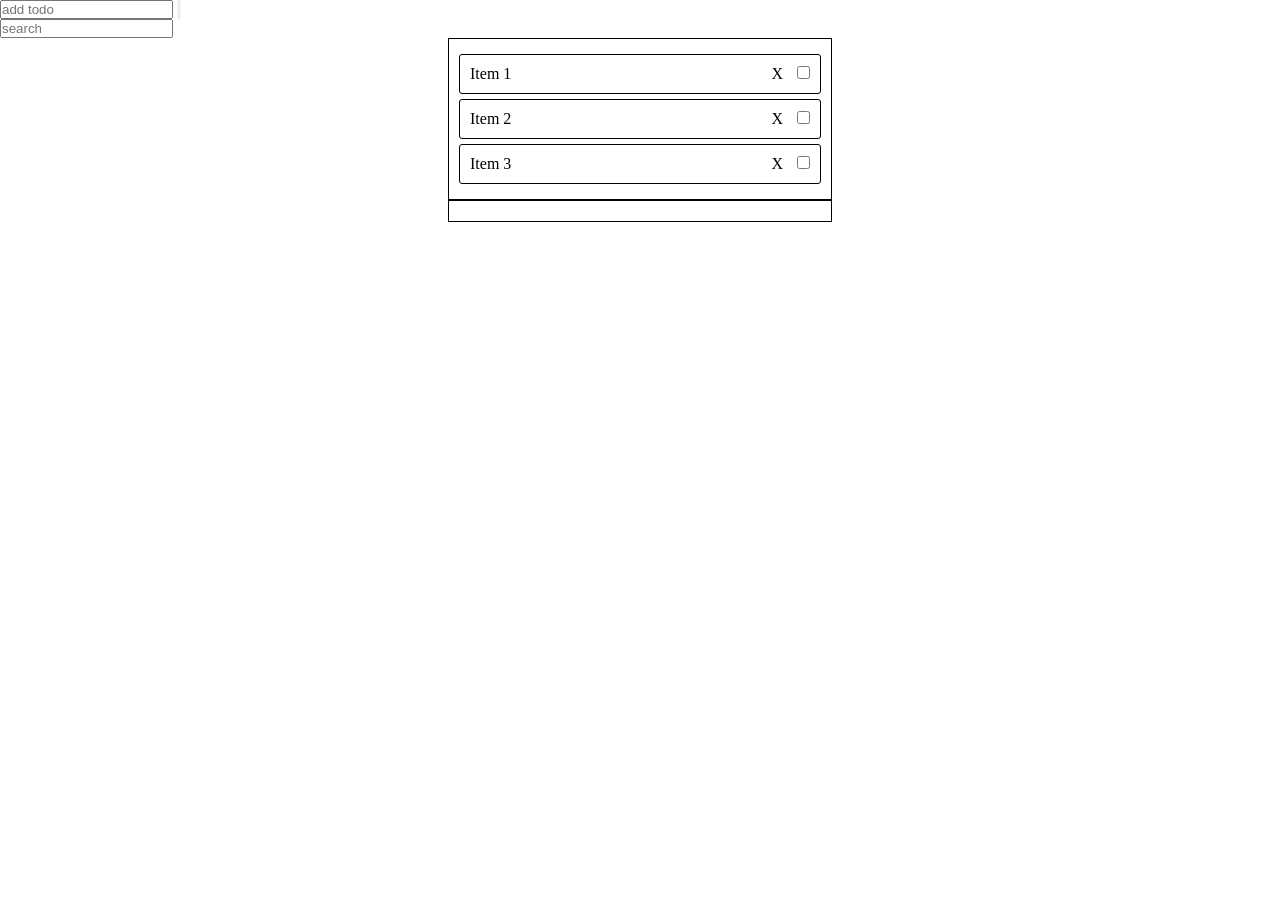
==== projects/todo-list.html @ 19374858 "add todo list prject -- add skills progress bar" ====
<!DOCTYPE html>
<html>
  <style>
    * {
      margin: 0;
      padding: 0;
      box-sizing: border-box;
    }
    .drop-list {
      width: 30%;
      margin: 0 auto;
      padding: 10px;
      border: 1px solid black;
    }
    .item {
      padding-top: 10px;
      padding-bottom: 10px;
      text-align: center;
      border: 1px solid;
      border-radius: 3px;
      margin: 5px auto;
      display: flex;
      justify-content: space-between;
    }
    .item span {
      padding: 0 10px;
    }
    .finished-list>.item>span:first-child{
        text-decoration: line-through;
    }
  </style>

  <body>
    <div>
        <input id="newTodo" type="text" placeholder="add todo">
        <input type="button" id="addBtn">
    </div>
    <div>
        <input id="search" type="search" placeholder="search">
    </div>
    <div id="todo-list" class="drop-list" ondragover="allowDrop(event)">
      <p
        class="item"
        ondrop="drop(event)"
        ondragstart="dragStart(event)"
        draggable="true"
        ondragenter="dragEnter(this)"
        ondragleave="dragLeave(this)"
        id="d1"
      >
        <span>Item 1</span>
        <span>
          <span onclick="removeGrandParent(this)">X</span>
          <input type="checkbox" onclick="swap(this)"/>
        </span>
      </p>
      <p
        class="item"
        ondrop="drop(event)"
        ondragstart="dragStart(event)"
        draggable="true"
        ondragenter="dragEnter(this)"
        ondragleave="dragLeave(this)"
        id="d2"
      >
        <span>Item 2</span>
        <span>
          <span onclick="removeGrandParent(this)">X</span>
          <input type="checkbox" onclick="swap(this)" />
        </span>
      </p>
      <p
        class="item"
        ondrop="drop(event)"
        ondragstart="dragStart(event)"
        draggable="true"
        ondragenter="dragEnter(this)"
        ondragleave="dragLeave(this)"
        id="d3"
      >
        <span>Item 3</span>
        <span>
          <span onclick="removeGrandParent(this)">X</span>
          <input type="checkbox" onclick="swap(this)" />
        </span>
      </p>
    </div>
    <div id="finished-list" class="drop-list finished-list" ondragover="allowDrop(event)">
        
    </div>

    <script>
        const todoList = document.getElementById("todo-list");
        const finishedList = document.getElementById("finished-list");


      function insertAfter(referenceNode, newNode) {
        referenceNode.parentNode.insertBefore(
          newNode,
          referenceNode.nextSibling
        );
      }

      function dragEnter(t) {
        t.style.background =
          "linear-gradient(to bottom,  #9c9e9f 0%,#9c9e9f 50%,#33ccff 50%,#33ccff 100%)";
      }

      function dragLeave(t) {
        t.style.background = null;
      }

      function insertBefore(referenceNode, newNode) {
        referenceNode.parentNode.insertBefore(newNode, referenceNode);
      }

      function dragStart(event) {
        event.dataTransfer.setData("Text", event.target.id);
      }

      function allowDrop(event) {
        event.preventDefault();
      }

      function drop(event) {
        event.preventDefault();
        const items = document.querySelectorAll(".drop-list .item");
        [...items].forEach(function (el) {
          const data = event.dataTransfer.getData("Text");
          if (
            event.clientY >= el.offsetTop &&
            event.clientY <= el.offsetTop + el.offsetHeight / 2
          ) {
            document.getElementById(data).style.background = null;
            event.target.style.background = null;
            insertBefore(event.target, document.getElementById(data));
          } else if (
            event.clientY >= el.offsetTop &&
            event.clientY <= el.offsetTop + el.offsetHeight
          ) {
            document.getElementById(data).style.background = null;
            event.target.style.background = null;
            insertAfter(event.target, document.getElementById(data));
          }
        });
      }


      /* todo list */
      function removeGrandParent(t){
        t.parentNode.parentNode.remove();
      }

      function swap(t){
        let element = t.parentNode.parentNode;
        let parent = element.parentNode;
        if(t.checked && parent.id === "todo-list"){
            finishedList.appendChild(element);
        }else if (!t.checked && parent.id === "finished-list"){
            todoList.appendChild(element);
        }
      }
    </script>
  </body>
</html>
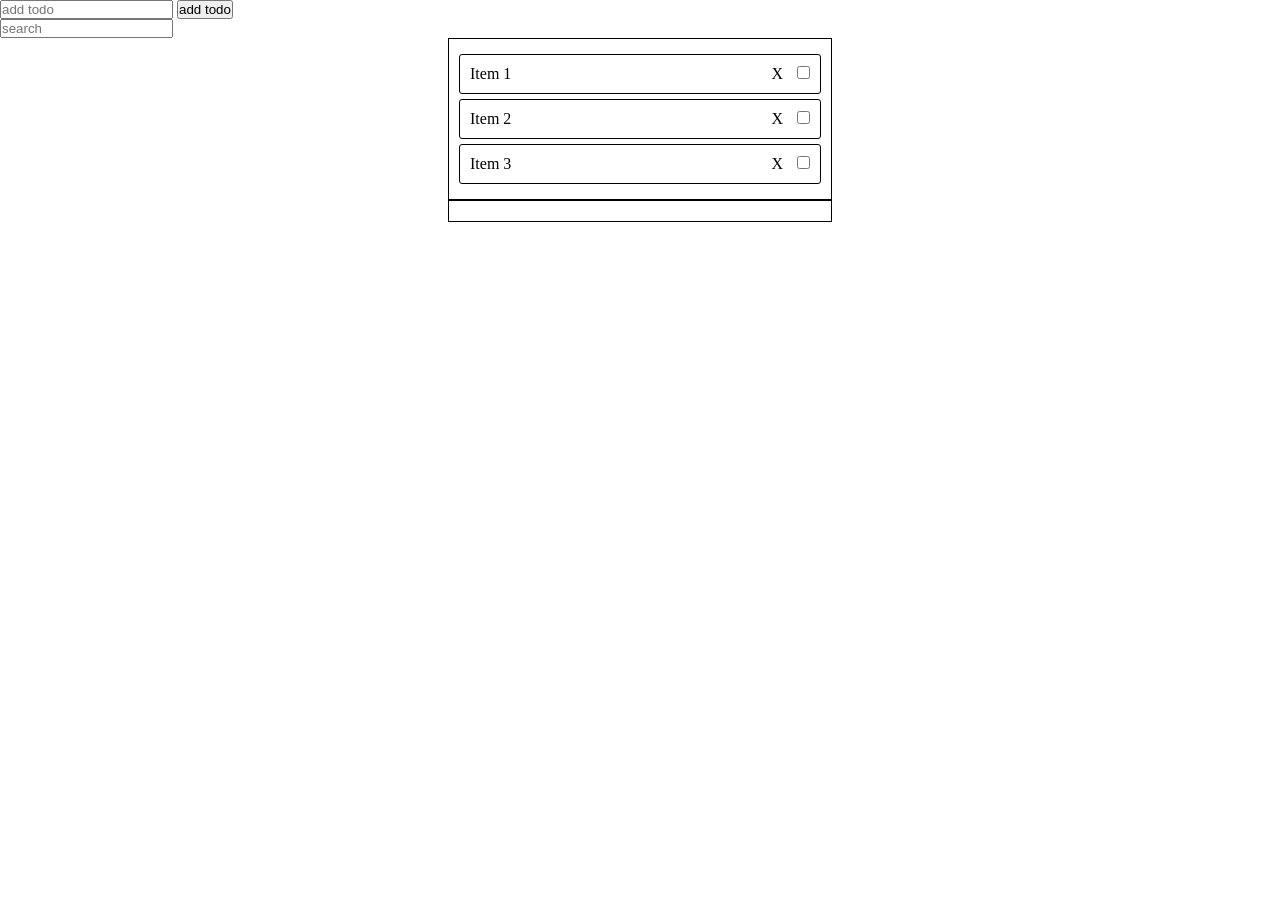
==== commit 62ada616: "add some future in todo drag from and to [finished - todo] tables" ====
--- a/projects/todo-list.html
+++ b/projects/todo-list.html
@@ -12,7 +12,7 @@
       padding: 10px;
       border: 1px solid black;
     }
-    .item {
+    .todo-item {
       padding-top: 10px;
       padding-bottom: 10px;
       text-align: center;
@@ -22,25 +22,35 @@
       display: flex;
       justify-content: space-between;
     }
-    .item span {
+    .todo-item span {
       padding: 0 10px;
     }
-    .finished-list>.item>span:first-child{
-        text-decoration: line-through;
+    .finished-list > .todo-item > span:first-child {
+      text-decoration: line-through;
     }
   </style>
 
   <body>
     <div>
-        <input id="newTodo" type="text" placeholder="add todo">
-        <input type="button" id="addBtn">
+      <input id="newTodo" type="text" placeholder="add todo" />
+      <button id="addTodoBtn" onclick="addTodo()">add todo</button>
     </div>
     <div>
-        <input id="search" type="search" placeholder="search">
+      <input
+        id="search"
+        type="search"
+        onkeyup="search(this)"
+        placeholder="search"
+      />
     </div>
-    <div id="todo-list" class="drop-list" ondragover="allowDrop(event)">
+    <div
+      id="todo-list"
+      class="drop-list"
+      ondragover="allowDrop(event)"
+      ondrop="drop(event)"
+    >
       <p
-        class="item"
+        class="todo-item"
         ondrop="drop(event)"
         ondragstart="dragStart(event)"
         draggable="true"
@@ -51,11 +61,11 @@
         <span>Item 1</span>
         <span>
           <span onclick="removeGrandParent(this)">X</span>
-          <input type="checkbox" onclick="swap(this)"/>
+          <input type="checkbox" onclick="swap(this)" />
         </span>
       </p>
       <p
-        class="item"
+        class="todo-item"
         ondrop="drop(event)"
         ondragstart="dragStart(event)"
         draggable="true"
@@ -70,7 +80,7 @@
         </span>
       </p>
       <p
-        class="item"
+        class="todo-item"
         ondrop="drop(event)"
         ondragstart="dragStart(event)"
         draggable="true"
@@ -85,15 +95,34 @@
         </span>
       </p>
     </div>
-    <div id="finished-list" class="drop-list finished-list" ondragover="allowDrop(event)">
-        
-    </div>
+    <div
+      id="finished-list"
+      class="drop-list finished-list"
+      ondragover="allowDrop(event)"
+      ondrop="drop(event)"
+    ></div>
 
     <script>
-        const todoList = document.getElementById("todo-list");
-        const finishedList = document.getElementById("finished-list");
-
-
+      const todoList = document.getElementById("todo-list");
+      const finishedList = document.getElementById("finished-list");
+      let selectedTodoList = undefined;
+      if ( localStorage.getItem("todo-items-count") === undefined ){
+        localStorage.setItem("todo-items-count" , 1);
+        localStorage.setItem("todo-items", []);
+      }
+      let countOfItems = localStorage.getItem("todo-items-count"); 
+      
+      
+      function isDescendant(parent, child) {
+        var node = child.parentNode;
+        while (node != null) {
+          if (node == parent) {
+            return true;
+          }
+          node = node.parentNode;
+        }
+        return false;
+      }
       function insertAfter(referenceNode, newNode) {
         referenceNode.parentNode.insertBefore(
           newNode,
@@ -101,6 +130,42 @@
         );
       }
 
+      function addTodo() {
+        const todoText = document.getElementById("newTodo").value;
+        if (todoText != "") {
+          if (selectedTodoList === undefined) {
+            const todos = document.querySelectorAll('[id^="todo-list"]');
+            const newChiled = `
+            <p
+            class="todo-item"
+            ondrop="drop(event)"
+            ondragstart="dragStart(event)"
+            draggable="true"
+            ondragenter="dragEnter(this)"
+            ondragleave="dragLeave(this)"
+            id="d${countOfItems}"
+          >
+            <span>${todoText}</span>
+            <span>
+              <span onclick="removeGrandParent(this)">X</span>
+              <input type="checkbox" onclick="swap(this)" />
+            </span>
+          </p>
+            `;
+            localStorage.setItem("todo-items-count", ++countOfItems);
+            [...todos].forEach((el) => {
+              el.innerHTML += newChiled;
+              localStorage.getItem("todo-items").push(el.lastChild);
+              const newArr = localStorage.getItem("todo-items");
+              localStorage.setItem("todoitems", );
+            });
+          } else {
+          }
+        }else{
+          alert("todo dosn't exist");
+        }
+      }
+
       function dragEnter(t) {
         t.style.background =
           "linear-gradient(to bottom,  #9c9e9f 0%,#9c9e9f 50%,#33ccff 50%,#33ccff 100%)";
@@ -124,41 +189,84 @@
 
       function drop(event) {
         event.preventDefault();
-        const items = document.querySelectorAll(".drop-list .item");
-        [...items].forEach(function (el) {
-          const data = event.dataTransfer.getData("Text");
-          if (
-            event.clientY >= el.offsetTop &&
-            event.clientY <= el.offsetTop + el.offsetHeight / 2
-          ) {
-            document.getElementById(data).style.background = null;
-            event.target.style.background = null;
-            insertBefore(event.target, document.getElementById(data));
-          } else if (
-            event.clientY >= el.offsetTop &&
-            event.clientY <= el.offsetTop + el.offsetHeight
-          ) {
-            document.getElementById(data).style.background = null;
-            event.target.style.background = null;
-            insertAfter(event.target, document.getElementById(data));
-          }
-        });
-      }
-
+        const data = event.dataTransfer.getData("Text");
+        if (
+          event.target.id.startsWith("finished-list") ||
+          event.target.id.startsWith("todo-list")
+        ) {
+          event.target.appendChild(document.getElementById(data));
+          console.log();
+          if (event.target.id.startsWith("finished-list")) {
+            // change  checkbox status to true on goto finished list
+            document.getElementById(
+              data
+            ).children[1].children[1].checked = true;
+          } else if (event.target.id.startsWith("todo-list")) {
+            // change  checkbox status to false on goto todo list list
+            document.getElementById(
+              data
+            ).children[1].children[1].checked = false;
+          }
+        } else if (
+          document
+            .getElementById(event.target.id)
+            .classList.contains("todo-item")
+        ) {
+          const items = document.querySelectorAll(".drop-list .todo-item");
+          [...items].forEach(function (el) {
+            const data = event.dataTransfer.getData("Text");
+            if (
+              event.clientY >= el.offsetTop &&
+              event.clientY <= el.offsetTop + el.offsetHeight / 2
+            ) {
+              document.getElementById(data).style.background = null;
+              event.target.style.background = null;
+              insertBefore(event.target, document.getElementById(data));
+            } else if (
+              event.clientY >= el.offsetTop &&
+              event.clientY <= el.offsetTop + el.offsetHeight
+            ) {
+              document.getElementById(data).style.background = null;
+              event.target.style.background = null;
+              insertAfter(event.target, document.getElementById(data));
+            }
+          });
+        }
+      }
 
       /* todo list */
-      function removeGrandParent(t){
+      function removeGrandParent(t) {
         t.parentNode.parentNode.remove();
       }
 
-      function swap(t){
+      function swap(t) {
         let element = t.parentNode.parentNode;
         let parent = element.parentNode;
-        if(t.checked && parent.id === "todo-list"){
-            finishedList.appendChild(element);
-        }else if (!t.checked && parent.id === "finished-list"){
-            todoList.appendChild(element);
-        }
+        if (t.checked && parent.id.startsWith("todo-list")) {
+          finishedList.appendChild(element);
+        } else if (!t.checked && parent.id.startsWith("finished-list")) {
+          todoList.appendChild(element);
+        }
+      }
+
+      function search(search) {
+        const items = document.querySelectorAll(".drop-list .todo-item");
+        search.addEventListener("keyup", function (e) {
+          for (let i = 0; i < items.length; i++) {
+            const textOfItem = items[i].querySelector("span");
+            let tableRows = items[i].children[0];
+            if (
+              textOfItem.textContent
+                .toLowerCase()
+                .indexOf(search.value.toLowerCase()) > -1 &&
+              search.value != " "
+            ) {
+              tableRows.parentNode.style.display = "flex";
+            } else {
+              tableRows.parentNode.style.display = "none";
+            }
+          }
+        });
       }
     </script>
   </body>
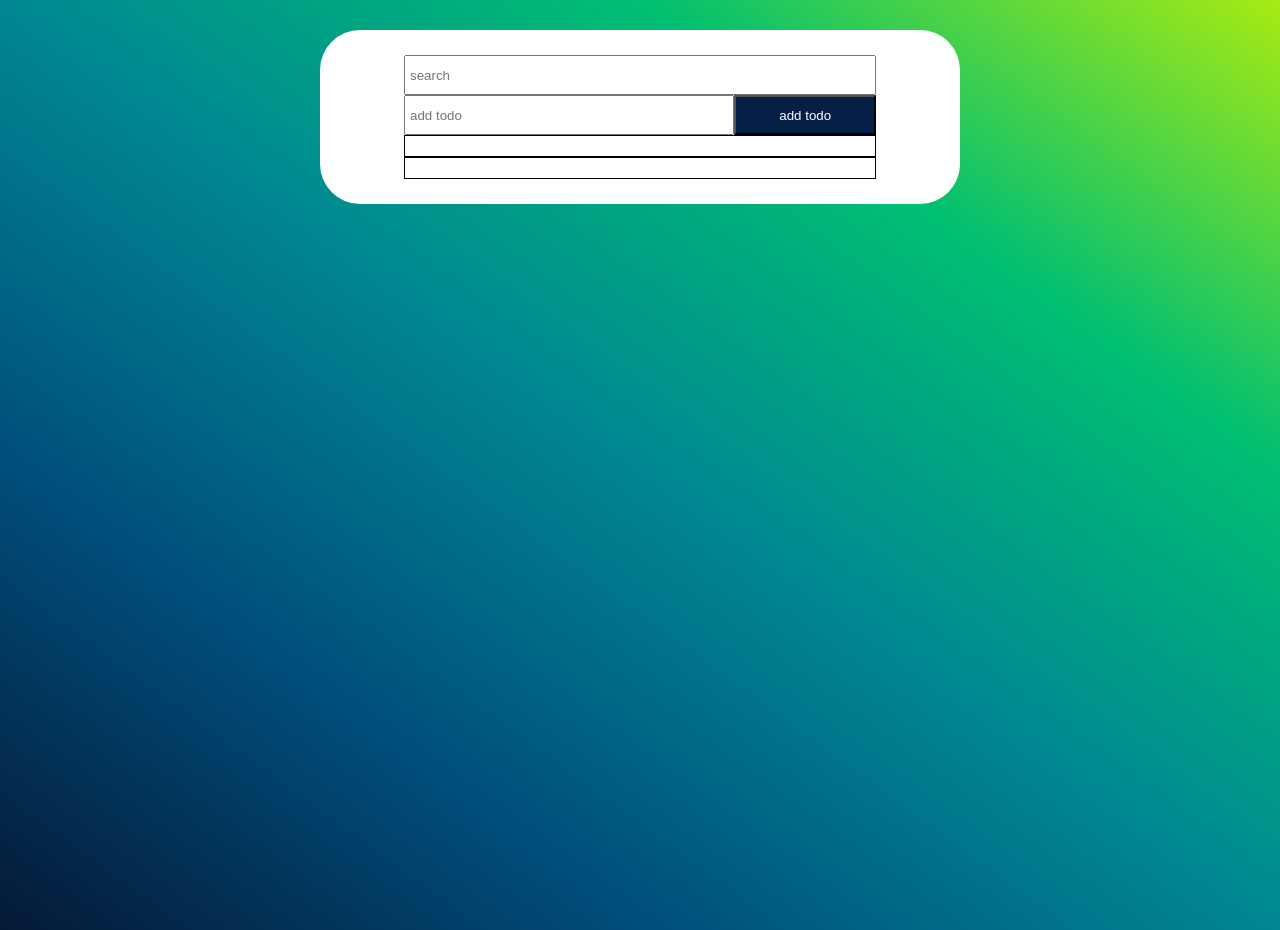
==== commit 4c963cc8: "add style and some action to todo list, work with localStorage" ====
--- a/projects/todo-list.html
+++ b/projects/todo-list.html
@@ -6,8 +6,59 @@
       padding: 0;
       box-sizing: border-box;
     }
+    body {
+      width: 100vw;
+      height: 100vh;
+      background-image: linear-gradient(
+        to right top,
+        #051937,
+        #004d7a,
+        #008793,
+        #00bf72,
+        #a8eb12
+      );
+    }
+    .todo-element {
+      padding: 25px;
+      width: 50%;
+      margin: 0 auto;
+      background-color: white;
+      border-radius: 40px;
+      margin-top: 30px;
+    }
+    .input-control {
+      position: relative;
+      height: 80px;
+      width: 80%;
+      margin: 0 auto;
+    }
+    .input-control input[type="search"]{
+      display: inline-block;
+      float: left;
+      width: 100%;
+      left: 0;
+      height: 40px;
+      padding: 4px;
+    }
+    .input-control input[type="text"]{
+      display: inline-block;
+      float: left;
+      width: 70%;
+      left: 0;
+      height: 40px;
+      padding: 4px;
+    }
+    .input-control button {
+      display: inline-block;
+      right: 0;
+      height: 40px;
+      width: 30%;
+      padding: 4px;
+      background-color: #061f46;
+      color: white;
+    }
     .drop-list {
-      width: 30%;
+      width: 80%;
       margin: 0 auto;
       padding: 10px;
       border: 1px solid black;
@@ -21,98 +72,102 @@
       margin: 5px auto;
       display: flex;
       justify-content: space-between;
+      background-image: linear-gradient(
+        to right top,
+        #244f97,
+        #3a9ad1,
+        #b1c3c5,
+        #00bf72,
+        #a8eb12
+      );
     }
     .todo-item span {
       padding: 0 10px;
     }
+    .finished-list p.todo-item {
+      filter: grayscale(1);
+    }
     .finished-list > .todo-item > span:first-child {
       text-decoration: line-through;
     }
   </style>
 
   <body>
-    <div>
-      <input id="newTodo" type="text" placeholder="add todo" />
-      <button id="addTodoBtn" onclick="addTodo()">add todo</button>
+    <div class="todo-element">
+      <div class="input-control">
+        <input
+          id="search"
+          type="search"
+          onkeyup="search(this)"
+          width="100%"
+          placeholder="search"
+        />
+        <input id="newTodo" type="text" width="70%" placeholder="add todo" />
+        <button id="addTodoBtn" onclick="addTodo()">add todo</button>
+      </div>
+      <div
+        id="todo-list"
+        class="drop-list"
+        ondragover="allowDrop(event)"
+        ondrop="drop(event)"
+      ></div>
+      <div
+        id="finished-list"
+        class="drop-list finished-list"
+        ondragover="allowDrop(event)"
+        ondrop="drop(event)"
+      ></div>
     </div>
-    <div>
-      <input
-        id="search"
-        type="search"
-        onkeyup="search(this)"
-        placeholder="search"
-      />
-    </div>
-    <div
-      id="todo-list"
-      class="drop-list"
-      ondragover="allowDrop(event)"
-      ondrop="drop(event)"
-    >
-      <p
-        class="todo-item"
-        ondrop="drop(event)"
-        ondragstart="dragStart(event)"
-        draggable="true"
-        ondragenter="dragEnter(this)"
-        ondragleave="dragLeave(this)"
-        id="d1"
-      >
-        <span>Item 1</span>
-        <span>
-          <span onclick="removeGrandParent(this)">X</span>
-          <input type="checkbox" onclick="swap(this)" />
-        </span>
-      </p>
-      <p
-        class="todo-item"
-        ondrop="drop(event)"
-        ondragstart="dragStart(event)"
-        draggable="true"
-        ondragenter="dragEnter(this)"
-        ondragleave="dragLeave(this)"
-        id="d2"
-      >
-        <span>Item 2</span>
-        <span>
-          <span onclick="removeGrandParent(this)">X</span>
-          <input type="checkbox" onclick="swap(this)" />
-        </span>
-      </p>
-      <p
-        class="todo-item"
-        ondrop="drop(event)"
-        ondragstart="dragStart(event)"
-        draggable="true"
-        ondragenter="dragEnter(this)"
-        ondragleave="dragLeave(this)"
-        id="d3"
-      >
-        <span>Item 3</span>
-        <span>
-          <span onclick="removeGrandParent(this)">X</span>
-          <input type="checkbox" onclick="swap(this)" />
-        </span>
-      </p>
-    </div>
-    <div
-      id="finished-list"
-      class="drop-list finished-list"
-      ondragover="allowDrop(event)"
-      ondrop="drop(event)"
-    ></div>
 
     <script>
       const todoList = document.getElementById("todo-list");
       const finishedList = document.getElementById("finished-list");
       let selectedTodoList = undefined;
-      if ( localStorage.getItem("todo-items-count") === undefined ){
-        localStorage.setItem("todo-items-count" , 1);
-        localStorage.setItem("todo-items", []);
-      }
-      let countOfItems = localStorage.getItem("todo-items-count"); 
-      
-      
+      if (localStorage.getItem("todo-items-count") === undefined) {
+        localStorage.setItem("todo-items-count", 1);
+      }
+      let countOfItems = localStorage.getItem("todo-items-count");
+      //       localStorage['todo-items'] = (`[
+      // {"parent":0,"finished":0,"id":"d1","text":"Item 1"},
+      // {"parent":0,"finished":0,"id":"d2","text":"Item 2"},
+      // {"parent":0,"finished":0,"id":"d3","text":"Item 3"},
+      // {"parent":0,"finished":0,"id":"d4","text":"Item 4"},
+      // {"parent":0,"finished":0,"id":"d5","text":"Item 5"}
+      // ]`);
+
+      JSON.parse(localStorage["todo-items"]).forEach((el) => {
+        const todoList = [...document.querySelectorAll("#todo-list")][
+          el["parent"]
+        ];
+        const finishedList = [...document.querySelectorAll("#finished-list")][
+          el["parent"]
+        ];
+        const newChiled = `
+            <p
+            class="todo-item"
+            ondrop="drop(event)"
+            ondragstart="dragStart(event)"
+            draggable="true"
+            ondragenter="dragEnter(this)"
+            ondragleave="dragLeave(this)"
+            id="${el.id}"
+          >
+            <span>${el.text}</span>
+            <span>
+              <span onclick="removeGrandParent(this)">X</span>
+              <input type="checkbox" onclick="swap(this)" ${
+                el["finished"] === 0 ? "" : "checked"
+              }/>
+            </span>
+          </p>
+            `;
+        if (el["finished"] === 0) {
+          todoList.innerHTML += newChiled;
+        } else if (el["finished"] === 1) {
+          finishedList.innerHTML += newChiled;
+        }
+      });
+
       function isDescendant(parent, child) {
         var node = child.parentNode;
         while (node != null) {
@@ -152,18 +207,59 @@
             </span>
           </p>
             `;
-            localStorage.setItem("todo-items-count", ++countOfItems);
-            [...todos].forEach((el) => {
+            ++countOfItems;
+            localStorage.setItem("todo-items-count", countOfItems);
+            [...todos].forEach((el, index) => {
               el.innerHTML += newChiled;
-              localStorage.getItem("todo-items").push(el.lastChild);
-              const newArr = localStorage.getItem("todo-items");
-              localStorage.setItem("todoitems", );
+              if (localStorage.getItem("todo-items") !== null) {
+                let newArryOfItem = JSON.parse(
+                  localStorage.getItem("todo-items")
+                );
+                newArryOfItem.push({
+                  parent: index,
+                  finished: 0,
+                  id: "d" + countOfItems,
+                  text: todoText,
+                });
+                localStorage.setItem(
+                  "todo-items",
+                  JSON.stringify(newArryOfItem)
+                );
+              } else {
+                const newObj = {
+                  parent: index,
+                  finished: 0,
+                  id: "d" + countOfItems,
+                  text: todoText,
+                };
+                localStorage.setItem("todo-items", JSON.stringify([newObj]));
+              }
             });
           } else {
           }
-        }else{
+        } else {
           alert("todo dosn't exist");
         }
+      }
+
+      let countOfPrevMode = 0;
+      function countPrevNode(node) {
+        if (node?.previousElementSibling !== undefined) {
+          ++countOfPrevMode;
+          countPrevNode(node.previousElementSibling);
+        }
+        return countOfPrevMode - 1;
+      }
+
+      function getIndexOfTodoItemById(id) {
+        let allItems = JSON.parse(localStorage["todo-items"]);
+        let myIndexOfObj = null;
+        allItems.forEach((el, index) => {
+          if (el.id == id) {
+            myIndexOfObj = index;
+          }
+        });
+        return myIndexOfObj;
       }
 
       function dragEnter(t) {
@@ -194,19 +290,19 @@
           event.target.id.startsWith("finished-list") ||
           event.target.id.startsWith("todo-list")
         ) {
+          swap(document.getElementById(data).children[1].children[1]);
           event.target.appendChild(document.getElementById(data));
-          console.log();
-          if (event.target.id.startsWith("finished-list")) {
-            // change  checkbox status to true on goto finished list
-            document.getElementById(
-              data
-            ).children[1].children[1].checked = true;
-          } else if (event.target.id.startsWith("todo-list")) {
-            // change  checkbox status to false on goto todo list list
-            document.getElementById(
-              data
-            ).children[1].children[1].checked = false;
-          }
+          // if (event.target.id.startsWith("finished-list")) {
+          //   // change  checkbox status to true on goto finished list
+          //   document.getElementById(
+          //     data
+          //   ).children[1].children[1].checked = true;
+          // } else if (event.target.id.startsWith("todo-list")) {
+          //   // change  checkbox status to false on goto todo list list
+          //   document.getElementById(
+          //     data
+          //   ).children[1].children[1].checked = false;
+          // }
         } else if (
           document
             .getElementById(event.target.id)
@@ -222,6 +318,15 @@
               document.getElementById(data).style.background = null;
               event.target.style.background = null;
               insertBefore(event.target, document.getElementById(data));
+              let todoItemsInStorage = JSON.parse(localStorage["todo-items"]);
+              let nodeOne = todoItemsInStorage[getIndexOfTodoItemById(data)];
+              let nodeTwo = todoItemsInStorage[getIndexOfTodoItemById(el.id)];
+              todoItemsInStorage[getIndexOfTodoItemById(data)] = nodeTwo;
+              todoItemsInStorage[getIndexOfTodoItemById(el.id)] = nodeOne;
+              localStorage.setItem(
+                "todo-items",
+                JSON.stringify(todoItemsInStorage)
+              );
             } else if (
               event.clientY >= el.offsetTop &&
               event.clientY <= el.offsetTop + el.offsetHeight
@@ -229,13 +334,28 @@
               document.getElementById(data).style.background = null;
               event.target.style.background = null;
               insertAfter(event.target, document.getElementById(data));
+              let todoItemsInStorage = JSON.parse(localStorage["todo-items"]);
+              let nodeOne = todoItemsInStorage[getIndexOfTodoItemById(data)];
+              let nodeTwo = todoItemsInStorage[getIndexOfTodoItemById(el.id)];
+              todoItemsInStorage[getIndexOfTodoItemById(data)] = nodeTwo;
+              todoItemsInStorage[getIndexOfTodoItemById(el.id)] = nodeOne;
+              localStorage.setItem(
+                "todo-items",
+                JSON.stringify(todoItemsInStorage)
+              );
             }
           });
         }
+        // countPrevNode(document.getElementById(data));
+        // localStorage['todo-items'][getIndexOfTodoItemById()];
       }
 
       /* todo list */
       function removeGrandParent(t) {
+        const element = t.parentNode.parentNode;
+        let todoItemsInStorage = JSON.parse(localStorage["todo-items"]);
+        todoItemsInStorage.splice(getIndexOfTodoItemById(element.id), 1);
+        localStorage.setItem("todo-items", JSON.stringify(todoItemsInStorage));
         t.parentNode.parentNode.remove();
       }
 
@@ -247,6 +367,16 @@
         } else if (!t.checked && parent.id.startsWith("finished-list")) {
           todoList.appendChild(element);
         }
+
+        let myElmentsInStore = JSON.parse(localStorage.getItem("todo-items"));
+        let myElmentInStore =
+          myElmentsInStore[getIndexOfTodoItemById(element.id)];
+        if (myElmentInStore["finished"] == 0) {
+          myElmentInStore["finished"] = 1;
+        } else if (myElmentInStore["finished"] == 1) {
+          myElmentInStore["finished"] = 0;
+        }
+        localStorage.setItem("todo-items", JSON.stringify(myElmentsInStore));
       }
 
       function search(search) {
